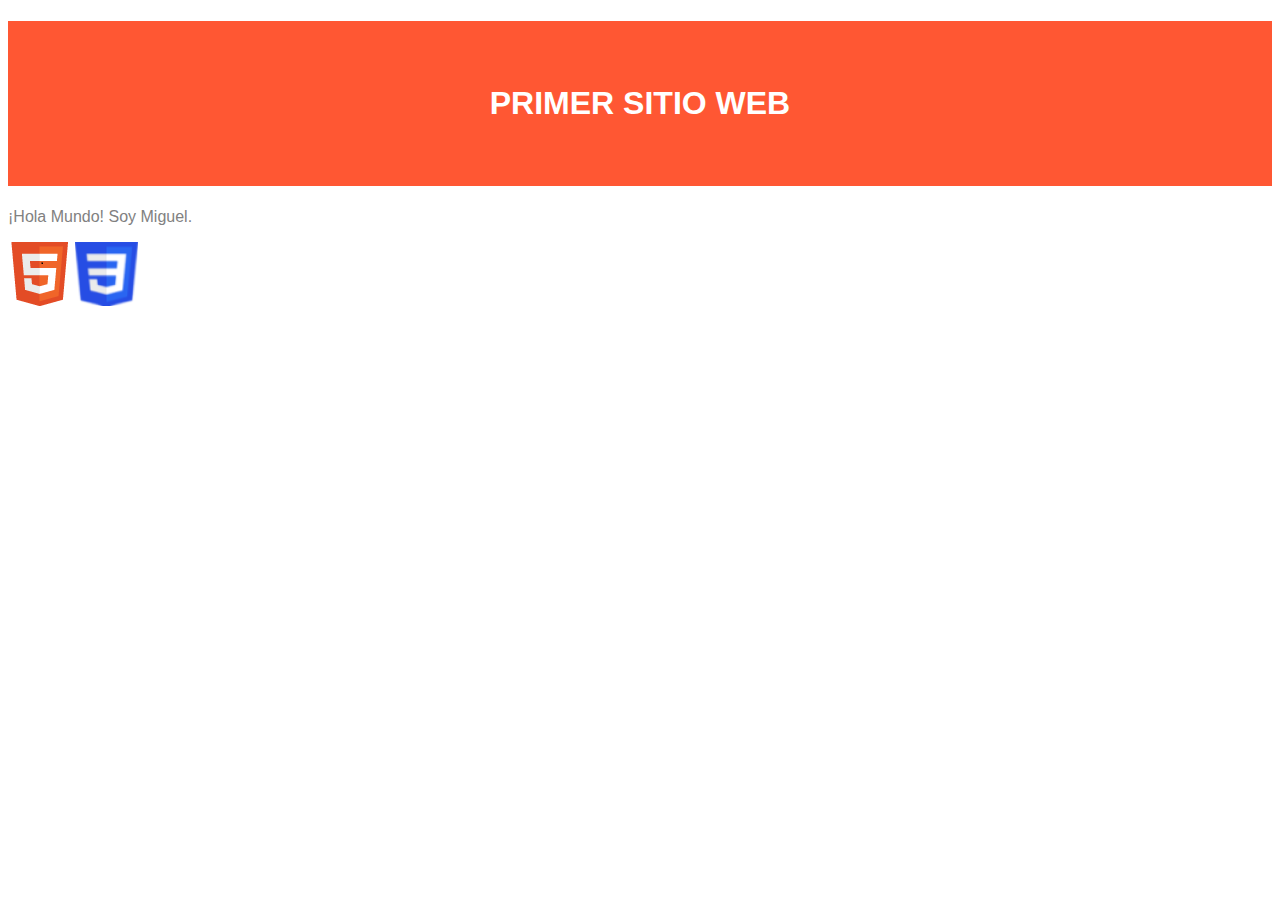
==== index.html @ 048d1541 "first commit" ====
<!DOCTYPE HTML>

<html lang="es">

<head>
    <!-- Datos que describen el documento -->
    <meta charset="UTF-8" />
    <title>SEW.P0</title>
    <link rel="stylesheet" type="text/css" href="estilo.css" />
</head>

<body>
    <h1>Primer sitio web</h1>
    <p>¡Hola Mundo! Soy Miguel. </p>
    <footer>
        <img src="images/HTML5.png" alt=" HTML5 Válido!" />
        <img src="images/CSS3.png" alt="CSS Válido!" />
    </footer>
</body>

</html>
---- estilo.css ----
/*Especificidad: 001*/
body {
    font-family: Tahoma, sans-serif;
    color: #818181;
    background-color: #fff;
    }
  /*Especificidad: 001*/
  h1 {
    color: #fff;    
    background-color:#FF5733; 
    text-transform: uppercase;
    padding: 2em; 
    text-align: center;     
    }
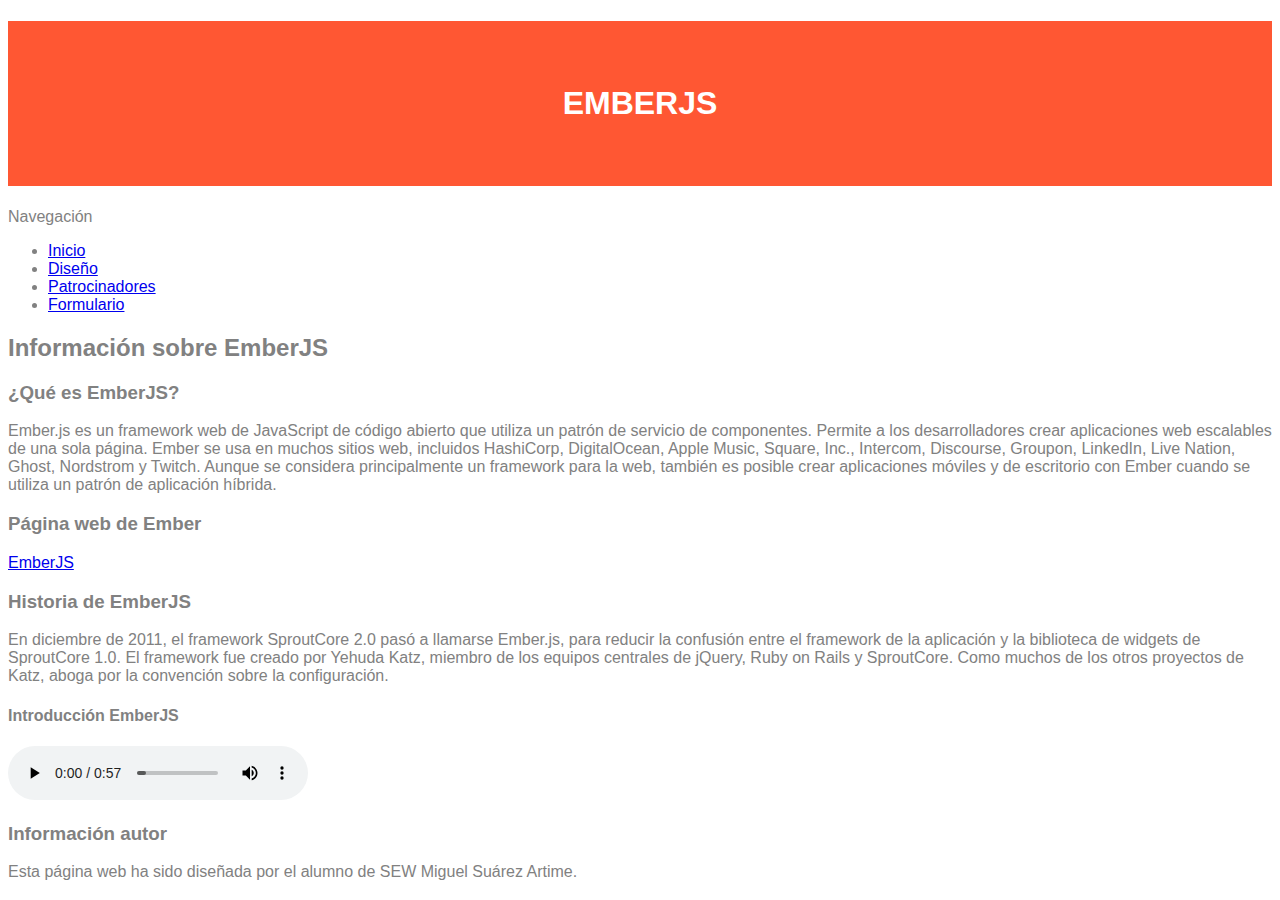
==== commit 3a50bdfd: "Section 1 entera" ====
--- a/index.html
+++ b/index.html
@@ -1,21 +1,65 @@
 <!DOCTYPE HTML>
 
-<html lang="es">
-
+<html lang='es'>
 <head>
-    <!-- Datos que describen el documento -->
-    <meta charset="UTF-8" />
-    <title>SEW.P0</title>
-    <link rel="stylesheet" type="text/css" href="estilo.css" />
+    <link rel="stylesheet" type="text/css" href="estilos/estilo.css">
+    <meta name ="viewport" content ="width=device-width, initial-scale=1.0">
+    <meta charset="UTF-8">
+    <meta name="author" content="Miguel Suárez Artime">
+    <meta name="description" content="Pagina web sobre EmberJS, framework web de JavaScript">
+    <meta name="keywords" content="javascript,framework">
+    <title>EmberJS</title>
 </head>
 
 <body>
-    <h1>Primer sitio web</h1>
-    <p>¡Hola Mundo! Soy Miguel. </p>
+    <header>
+    <h1>EmberJS</h1>
+    </header>
+    <nav> Navegación
+        <menu>
+            <li><a href="index.html" accesskey="I" tabindex="1">Inicio </a></li>
+            <li><a href="diseño.html" accesskey="D" tabindex="2">Diseño </a></li>
+            <li><a href="patrocinadores.html" accesskey="P" tabindex="3">Patrocinadores</a></li>
+            <li><a href="formulario.html" accesskey="F" tabindex="4">Formulario</a></li>
+        </menu>
+    </nav>
+    
+    <main>
+    <section>
+    <h2>Información sobre EmberJS</h2>
+    <h3>¿Qué es EmberJS?</h3>
+    <p>Ember.js es un framework web de JavaScript de código abierto que utiliza un patrón de servicio de componentes. 
+        Permite a los desarrolladores crear aplicaciones web escalables de una sola página.
+        Ember se usa en muchos sitios web, incluidos HashiCorp, DigitalOcean, Apple Music, Square, Inc., Intercom, Discourse, Groupon, LinkedIn, Live Nation, Ghost, Nordstrom y Twitch.
+        Aunque se considera principalmente un framework para la web, también es posible crear aplicaciones móviles y de escritorio con Ember cuando se utiliza un patrón de aplicación híbrida.
+    </p>
+    <h3>
+        Página web de Ember
+    </h3>
+    <a href="https://emberjs.com/">EmberJS</a>
+    </section>
+
+    <section>
+        <h3>
+            Historia de EmberJS
+        </h3>
+        <p>
+            En diciembre de 2011, el framework SproutCore 2.0 pasó a llamarse Ember.js, para reducir la confusión entre el framework de la aplicación y la biblioteca de widgets de SproutCore 1.0.
+            El framework fue creado por Yehuda Katz, miembro de los equipos centrales de jQuery, Ruby on Rails y SproutCore. Como muchos de los otros proyectos de Katz, aboga por la convención sobre la configuración.
+        </p>
+    </section>
+
+    <section>
+        <h4>Introducción EmberJS</h4>
+        <audio src="multimedia/ember_introduction.mp3" controls >Audio introducción EmberJS</audio>
+    </section> 
+    </main>
+
     <footer>
-        <img src="images/HTML5.png" alt=" HTML5 Válido!" />
-        <img src="images/CSS3.png" alt="CSS Válido!" />
+       <h3>Información autor</h3>
+       <p>Esta página web ha sido diseñada por el alumno de SEW Miguel Suárez Artime.
+       </p>
     </footer>
+
 </body>
-
 </html>--- a/estilos/estilo.css
+++ b/estilos/estilo.css
@@ -0,0 +1,18 @@
+/*datos personales Miguel Suárez y UO271497*/
+/*Especificidad: 001*/
+body {
+    font-family: Tahoma, sans-serif;
+    color: #818181;
+    background-color: #fff;
+    }
+  /*Especificidad: 001*/
+  h1 {
+    color: #fff;    
+    background-color:#FF5733; 
+    text-transform: uppercase;
+    padding: 2em; 
+    text-align: center;     
+    }
+  
+  
+  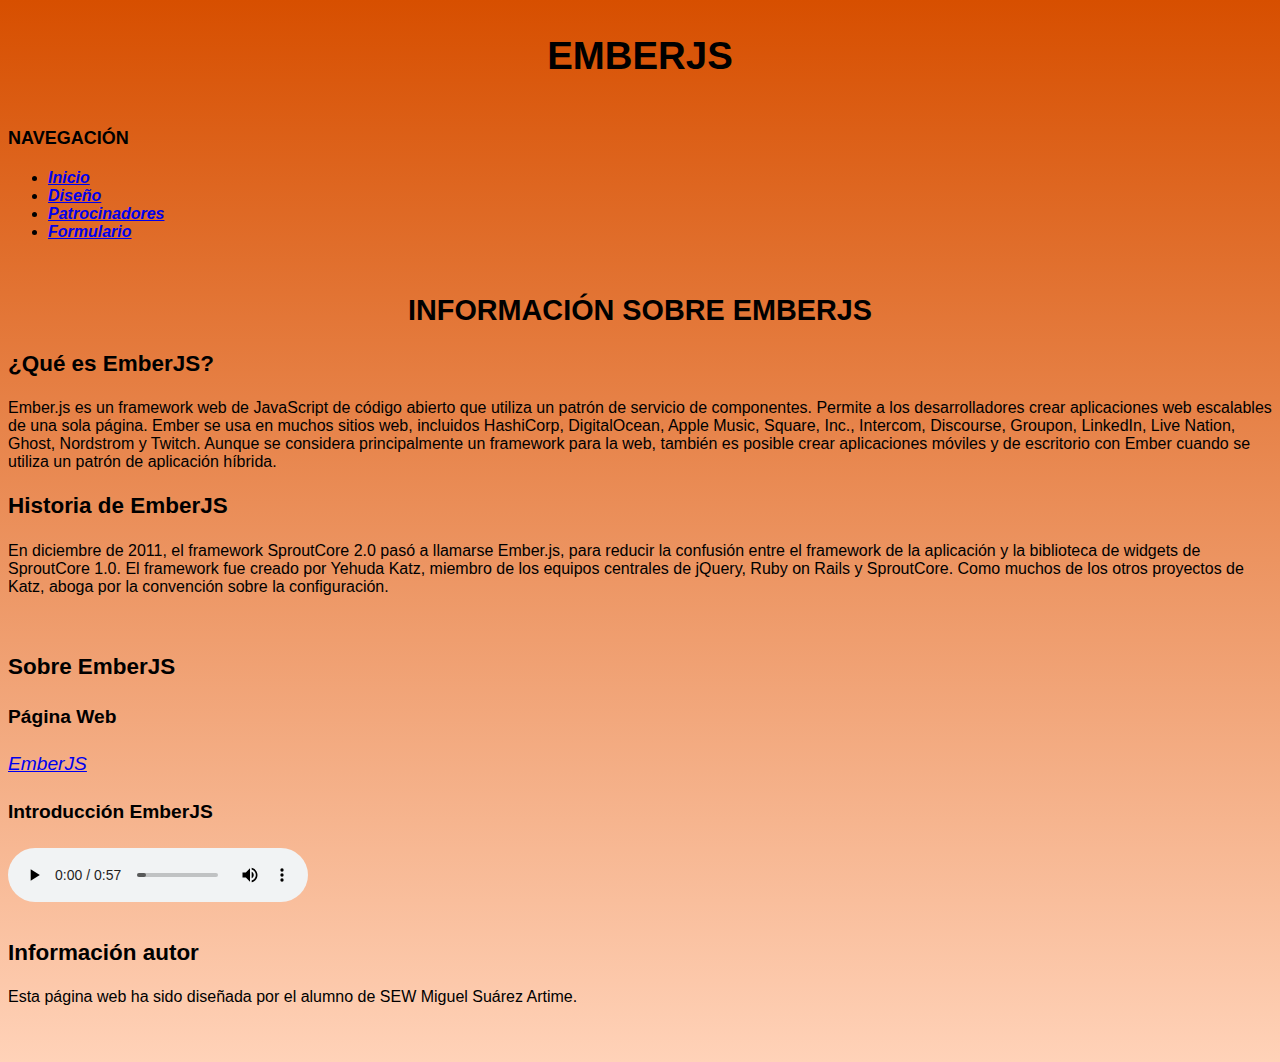
==== commit f46ef1e1: "Ejercicio 15" ====
--- a/index.html
+++ b/index.html
@@ -3,6 +3,7 @@
 <html lang='es'>
 <head>
     <link rel="stylesheet" type="text/css" href="estilos/estilo.css">
+    <link rel="stylesheet" type="text/css" href="estilos/layout.css">
     <meta name ="viewport" content ="width=device-width, initial-scale=1.0">
     <meta charset="UTF-8">
     <meta name="author" content="Miguel Suárez Artime">
@@ -13,9 +14,11 @@
 
 <body>
     <header>
-    <h1>EmberJS</h1>
+        <h1>EmberJS</h1>
     </header>
-    <nav> Navegación
+
+    <nav> 
+        <h2>Navegación</h2>
         <menu>
             <li><a href="index.html" accesskey="I" tabindex="1">Inicio </a></li>
             <li><a href="diseño.html" accesskey="D" tabindex="2">Diseño </a></li>
@@ -25,40 +28,38 @@
     </nav>
     
     <main>
-    <section>
-    <h2>Información sobre EmberJS</h2>
-    <h3>¿Qué es EmberJS?</h3>
-    <p>Ember.js es un framework web de JavaScript de código abierto que utiliza un patrón de servicio de componentes. 
-        Permite a los desarrolladores crear aplicaciones web escalables de una sola página.
-        Ember se usa en muchos sitios web, incluidos HashiCorp, DigitalOcean, Apple Music, Square, Inc., Intercom, Discourse, Groupon, LinkedIn, Live Nation, Ghost, Nordstrom y Twitch.
-        Aunque se considera principalmente un framework para la web, también es posible crear aplicaciones móviles y de escritorio con Ember cuando se utiliza un patrón de aplicación híbrida.
-    </p>
-    <h3>
-        Página web de Ember
-    </h3>
-    <a href="https://emberjs.com/">EmberJS</a>
-    </section>
+        <section>
+            <h2>Información sobre EmberJS</h2>
 
-    <section>
-        <h3>
-            Historia de EmberJS
-        </h3>
-        <p>
-            En diciembre de 2011, el framework SproutCore 2.0 pasó a llamarse Ember.js, para reducir la confusión entre el framework de la aplicación y la biblioteca de widgets de SproutCore 1.0.
-            El framework fue creado por Yehuda Katz, miembro de los equipos centrales de jQuery, Ruby on Rails y SproutCore. Como muchos de los otros proyectos de Katz, aboga por la convención sobre la configuración.
-        </p>
-    </section>
+            <h3>¿Qué es EmberJS?</h3>
+            <p>Ember.js es un framework web de JavaScript de código abierto que utiliza un patrón de servicio de componentes. 
+                Permite a los desarrolladores crear aplicaciones web escalables de una sola página.
+                Ember se usa en muchos sitios web, incluidos HashiCorp, DigitalOcean, Apple Music, Square, Inc., Intercom, Discourse, Groupon, LinkedIn, Live Nation, Ghost, Nordstrom y Twitch.
+                Aunque se considera principalmente un framework para la web, también es posible crear aplicaciones móviles y de escritorio con Ember cuando se utiliza un patrón de aplicación híbrida.
+            </p>
 
-    <section>
-        <h4>Introducción EmberJS</h4>
-        <audio src="multimedia/ember_introduction.mp3" controls >Audio introducción EmberJS</audio>
-    </section> 
+            <h3>
+                Historia de EmberJS
+            </h3>
+                <p>
+                    En diciembre de 2011, el framework SproutCore 2.0 pasó a llamarse Ember.js, para reducir la confusión entre el framework de la aplicación y la biblioteca de widgets de SproutCore 1.0.
+                    El framework fue creado por Yehuda Katz, miembro de los equipos centrales de jQuery, Ruby on Rails y SproutCore. Como muchos de los otros proyectos de Katz, aboga por la convención sobre la configuración.
+                </p>
+        </section>
+        <section>
+            <h3>Sobre EmberJS</h3>
+
+            <h4>Página Web</h4>
+            <a href="https://emberjs.com/">EmberJS</a>
+
+            <h4>Introducción EmberJS</h4>
+            <audio src="multimedia/ember_introduction.mp3" controls >Audio introducción EmberJS</audio>
+        </section> 
     </main>
 
     <footer>
        <h3>Información autor</h3>
-       <p>Esta página web ha sido diseñada por el alumno de SEW Miguel Suárez Artime.
-       </p>
+       <p>Esta página web ha sido diseñada por el alumno de SEW Miguel Suárez Artime.</p>
     </footer>
 
 </body>
--- a/estilos/estilo.css
+++ b/estilos/estilo.css
@@ -1,18 +1,70 @@
 /*datos personales Miguel Suárez y UO271497*/
+
 /*Especificidad: 001*/
 body {
-    font-family: Tahoma, sans-serif;
-    color: #818181;
-    background-color: #fff;
-    }
-  /*Especificidad: 001*/
-  h1 {
-    color: #fff;    
-    background-color:#FF5733; 
-    text-transform: uppercase;
-    padding: 2em; 
-    text-align: center;     
-    }
-  
-  
-  +  color:rgb(0, 0, 0);
+  font-size: larger;
+  font-family: Tahoma,sans-serif;
+  background-color: #d74f00; /* For browsers that do not support gradients */
+  background-image: linear-gradient(#d74f00 , #ffd2b8);
+}
+
+/*Especificidad: 001*/
+h1,h2{
+  text-transform: uppercase;
+  text-align: center;
+}
+
+/*Especificidad: 001*/
+nav { 
+  font-weight: bold;
+}
+
+/*Especificidad: 002*/
+nav>h2 {
+  text-align: left;
+  font-weight: bold;
+  text-transform: uppercase;
+  font-size: large;
+}
+
+/*Especificidad: 001*/
+p{
+  font-family: 'Segoe UI', Tahoma, Verdana, sans-serif;
+  font-size:medium;
+}
+/*Especificidad: 001*/
+a{
+  font-style: italic;
+}
+
+/*Especificidad: 001*/
+th{
+  font-weight: bold;
+  font-size:large;
+}
+
+/*Especificidad: 001*/
+td{
+  font-style: oblique;
+  font-size:medium;
+  text-align: center;
+}
+/*Especificidad: 001*/
+li{
+  font-size:medium;
+}
+/*Especificidad: 001*/
+video,img{
+  display: block;
+  margin: auto;
+  width:20%;
+  height: auto;
+}
+/*Especificidad: 001*/
+video{
+  width:40%;
+}
+
+
+
--- a/estilos/layout.css
+++ b/estilos/layout.css
@@ -0,0 +1,11 @@
+body{
+    display: grid;
+    grid-template-rows: 0.2fr 0.2fr 1fr 0.1fr;
+    gap: 10px;
+    grid-auto-flow: row;
+}
+main{
+    display:grid;
+    grid-template-rows: 0.6fr 0.2fr;
+    gap: 20px;
+}
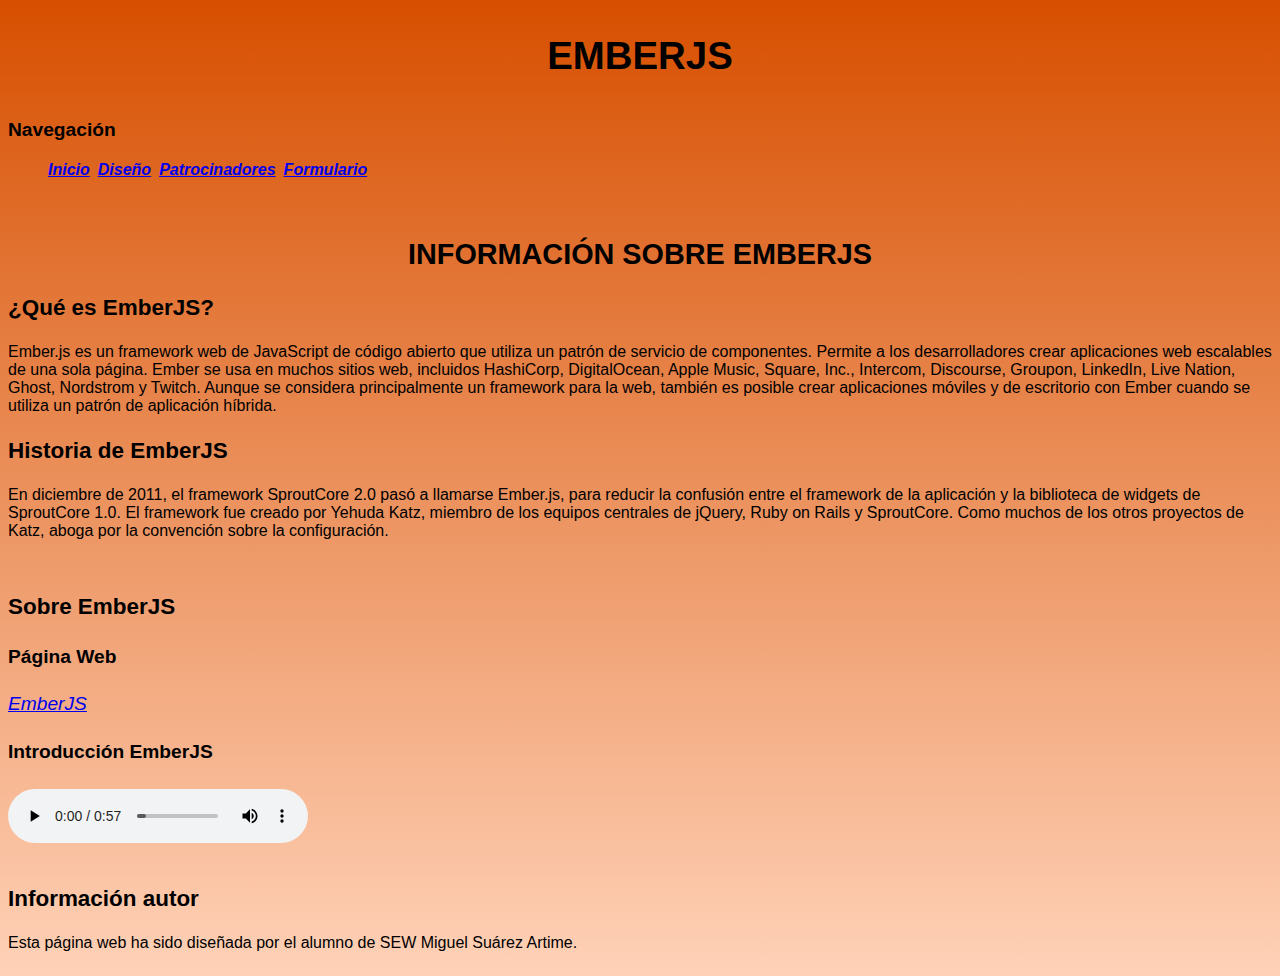
==== commit 0b87ce7f: "Cambios estilo" ====
--- a/index.html
+++ b/index.html
@@ -17,14 +17,13 @@
         <h1>EmberJS</h1>
     </header>
 
-    <nav> 
-        <h2>Navegación</h2>
-        <menu>
+    <nav> Navegación
+        <ul>
             <li><a href="index.html" accesskey="I" tabindex="1">Inicio </a></li>
             <li><a href="diseño.html" accesskey="D" tabindex="2">Diseño </a></li>
             <li><a href="patrocinadores.html" accesskey="P" tabindex="3">Patrocinadores</a></li>
             <li><a href="formulario.html" accesskey="F" tabindex="4">Formulario</a></li>
-        </menu>
+        </ul>
     </nav>
     
     <main>
--- a/estilos/estilo.css
+++ b/estilos/estilo.css
@@ -7,6 +7,7 @@
   font-family: Tahoma,sans-serif;
   background-color: #d74f00; /* For browsers that do not support gradients */
   background-image: linear-gradient(#d74f00 , #ffd2b8);
+
 }
 
 /*Especificidad: 001*/
@@ -50,16 +51,15 @@
   font-size:medium;
   text-align: center;
 }
+
 /*Especificidad: 001*/
 li{
   font-size:medium;
 }
+
 /*Especificidad: 001*/
-video,img{
-  display: block;
-  margin: auto;
+img{
   width:20%;
-  height: auto;
 }
 /*Especificidad: 001*/
 video{
--- a/estilos/layout.css
+++ b/estilos/layout.css
@@ -1,11 +1,20 @@
+/*Especificidad: 001*/
 body{
     display: grid;
-    grid-template-rows: 0.2fr 0.2fr 1fr 0.1fr;
-    gap: 10px;
+    gap: 1rem;
     grid-auto-flow: row;
 }
+/*Especificidad: 002*/
+nav > ul {
+    grid-area: nav;
+    display: grid;
+    grid-auto-flow: column;
+    grid-auto-columns: max-content;
+    gap: 0.5rem;
+    list-style: none;
+}
+/*Especificidad: 001*/
 main{
     display:grid;
-    grid-template-rows: 0.6fr 0.2fr;
-    gap: 20px;
+    gap: 1rem;
 }
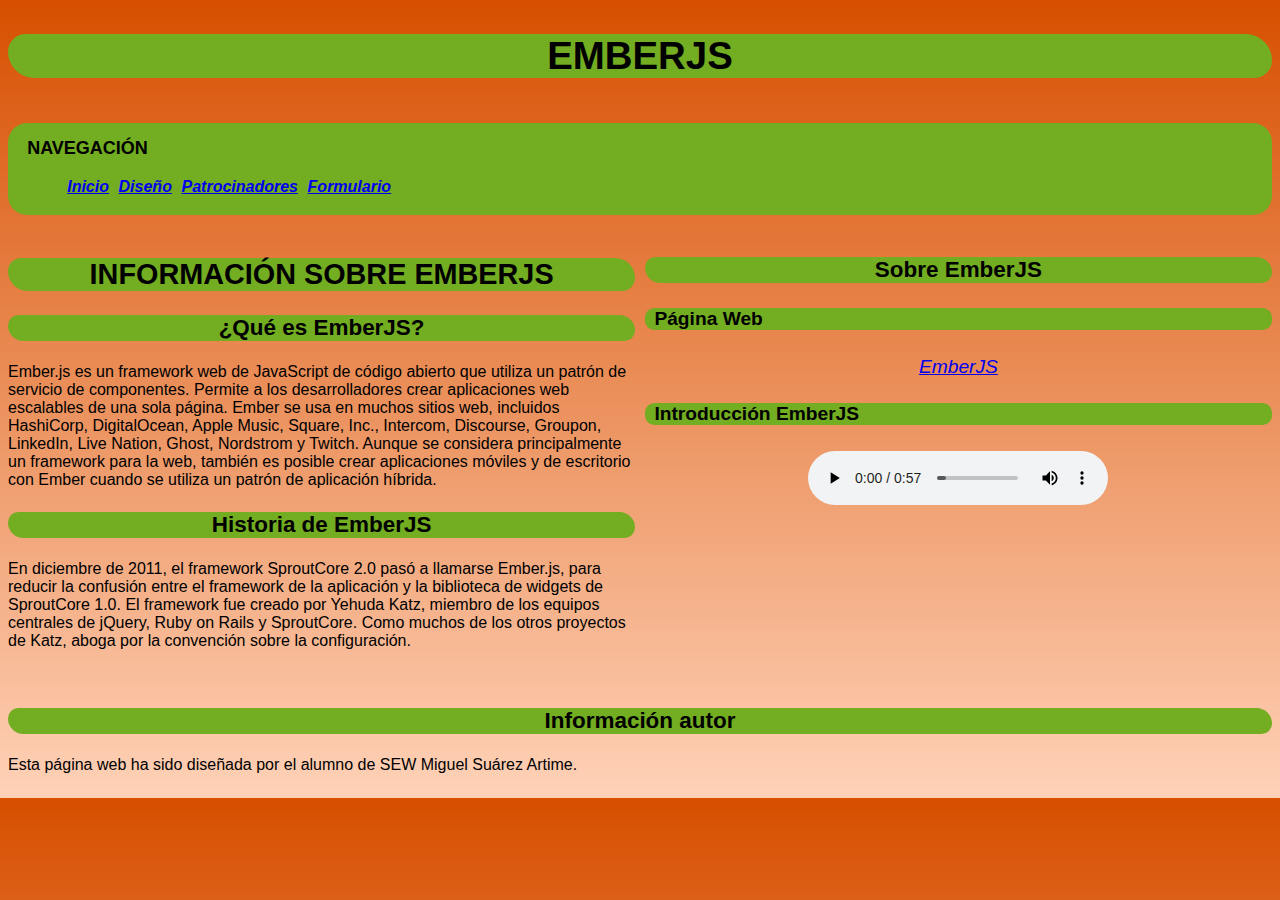
==== commit f2b81bf2: "cambios" ====
--- a/index.html
+++ b/index.html
@@ -17,10 +17,11 @@
         <h1>EmberJS</h1>
     </header>
 
-    <nav> Navegación
+    <nav> 
+        <h2>Navegación</h2>
         <ul>
             <li><a href="index.html" accesskey="I" tabindex="1">Inicio </a></li>
-            <li><a href="diseño.html" accesskey="D" tabindex="2">Diseño </a></li>
+            <li><a href="design.html" accesskey="D" tabindex="2">Diseño </a></li>
             <li><a href="patrocinadores.html" accesskey="P" tabindex="3">Patrocinadores</a></li>
             <li><a href="formulario.html" accesskey="F" tabindex="4">Formulario</a></li>
         </ul>
@@ -45,7 +46,7 @@
                     El framework fue creado por Yehuda Katz, miembro de los equipos centrales de jQuery, Ruby on Rails y SproutCore. Como muchos de los otros proyectos de Katz, aboga por la convención sobre la configuración.
                 </p>
         </section>
-        <section>
+        <aside>
             <h3>Sobre EmberJS</h3>
 
             <h4>Página Web</h4>
@@ -53,7 +54,7 @@
 
             <h4>Introducción EmberJS</h4>
             <audio src="multimedia/ember_introduction.mp3" controls >Audio introducción EmberJS</audio>
-        </section> 
+        </aside> 
     </main>
 
     <footer>
--- a/estilos/estilo.css
+++ b/estilos/estilo.css
@@ -9,16 +9,34 @@
   background-image: linear-gradient(#d74f00 , #ffd2b8);
 
 }
-
 /*Especificidad: 001*/
 h1,h2{
   text-transform: uppercase;
   text-align: center;
 }
 
+h1,h2,h3{
+  border-radius:  2em 3em;
+  background: #73AD21;
+  text-align: center;
+}
+h4{
+  padding-left: 0.5em;
+  border-radius:  0.5em ;
+  background: #73AD21;
+  text-align: left;
+}
+label{
+  font-weight: bold;
+}
+
 /*Especificidad: 001*/
 nav { 
+  padding-left: 1em;
+  border-radius:  1em 1em;
+  background: #73AD21;
   font-weight: bold;
+
 }
 
 /*Especificidad: 002*/
@@ -58,12 +76,21 @@
 }
 
 /*Especificidad: 001*/
+aside{
+  text-align: center;
+}
+
+/*Especificidad: 001*/
 img{
-  width:20%;
+  width:auto;
+  height: auto;
+  max-width: 100%;
 }
 /*Especificidad: 001*/
 video{
-  width:40%;
+  width:auto;
+  height: auto;
+  max-width: 100%;
 }
 
 
--- a/estilos/layout.css
+++ b/estilos/layout.css
@@ -1,20 +1,36 @@
 /*Especificidad: 001*/
 body{
     display: grid;
-    gap: 1rem;
+    grid-template-rows: 0.1fr 0.1fr 4fr 0.4fr;
+    grid-auto-columns: 1fr;
     grid-auto-flow: row;
+    gap: 1em;
 }
+/*Especificidad: 001*/
+header{
+    grid-area: 1 / 1 / 2 / 2;
+}
+/*Especificidad: 001*/
+nav { grid-area: 2 / 1 / 3 / 2; }
+
 /*Especificidad: 002*/
 nav > ul {
-    grid-area: nav;
     display: grid;
     grid-auto-flow: column;
     grid-auto-columns: max-content;
-    gap: 0.5rem;
+    gap: 0.5em;
     list-style: none;
 }
+
 /*Especificidad: 001*/
 main{
-    display:grid;
-    gap: 1rem;
+    display: grid;
+    grid-template-columns: 1fr 1fr;
+    grid-template-rows: 1fr;
+    gap: 0.5em;
+    grid-auto-flow: row;
+    grid-area: 3 / 1 / 4 / 2;
 }
+/*Especificidad: 001*/
+footer { grid-area: 4 / 1 / 5 / 2; }
+
